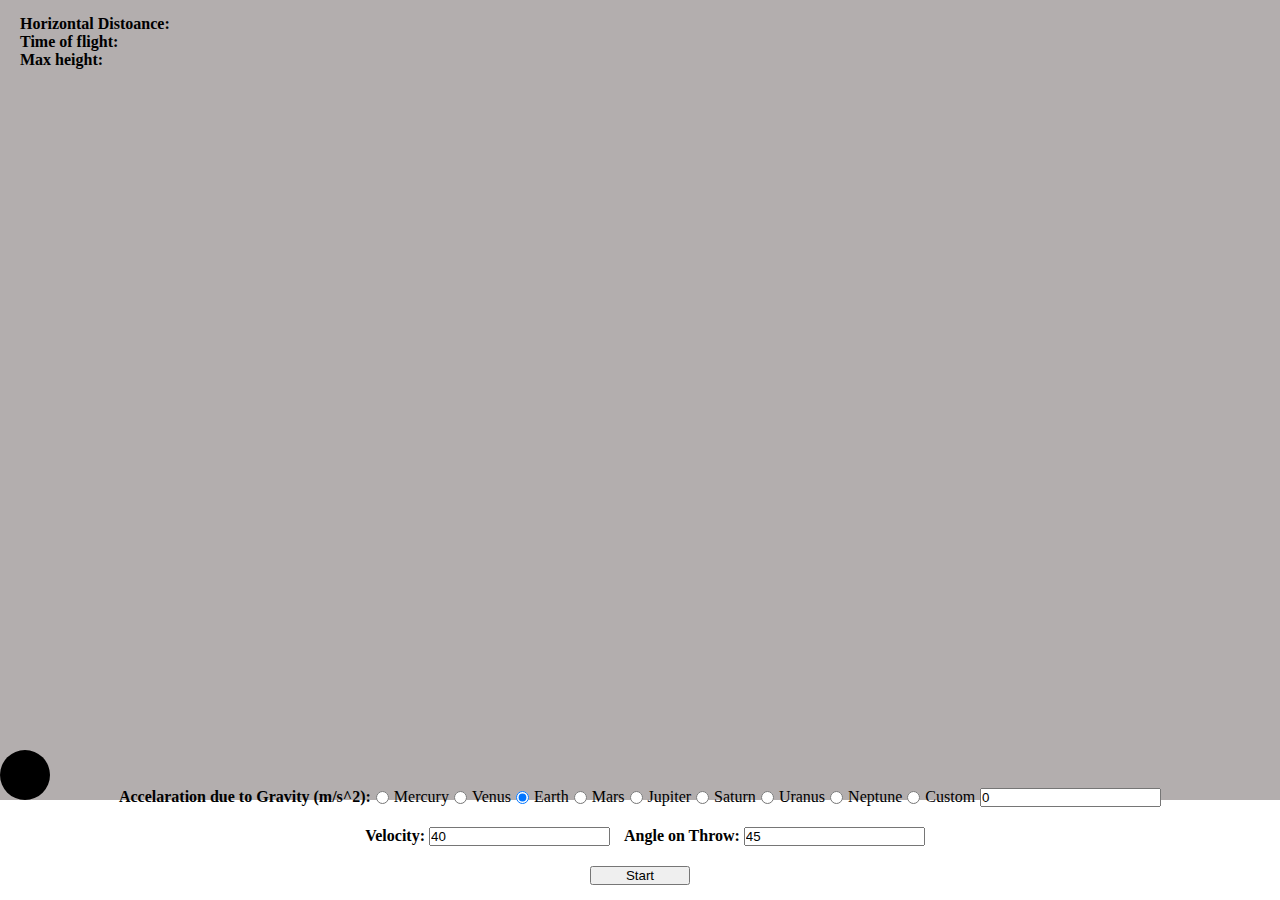
==== index.html @ daa07132 "index.html rename" ====
<!DOCTYPE html>
<!-- saved from url=(0064)https://ecs-162-spring-2022.profamenta.repl.co/wiley/museum.html -->
<html lang="en">
  <head>
    <meta http-equiv="Content-Type" content="text/html; charset=UTF-8" />
    <title>Projectile Simulator</title>
    <meta name="viewport" content="width=device-width, initial-scale=1.0" />
    <link rel="resetcss" type="text/css" href="reset.css" />
    <link rel="stylesheet" type="text/css" href="styles.css" />
    <style type="text/css">
      @import url("https://fonts.googleapis.com/css2?family=Montserrat&display=swap");
      @font-face {
        font-family: Roboto;
        src: url("chrome-extension://mcgbeeipkmelnpldkobichboakdfaeon/css/Roboto-Regular.ttf");
      }
    </style>
    <script src="simulator.js"></script>
  </head>

  <body>
    <div class="sim-area">
      <div class="stats-div">
        <h4 class="stats" id="r">Horizontal Distoance:</h4>
        <h4 class="stats" id="t">Time of flight:</h4>
        <h4 class="stats" id="h">Max height:</h4>
      </div>
      <div id="dot"></div>
    </div>
    <div class="information">
      <div class="radio-gravity">
        <h4>Accelaration due to Gravity (m/s^2):</h4>
        <input type="radio" name="gravity" value="3.59" />Mercury
        <input type="radio" name="gravity" value="8.87" />Venus
        <input type="radio" name="gravity" value="9.81" checked />Earth
        <input type="radio" name="gravity" value="3.77" />Mars
        <input type="radio" name="gravity" value="25.95" />Jupiter
        <input type="radio" name="gravity" value="11.08" />Saturn
        <input type="radio" name="gravity" value="10.67" />Uranus
        <input type="radio" name="gravity" value="14.07" />Neptune
        <input type="radio" name="gravity" value="-1" />Custom
        <input type="number" id="custom" value="0" />
      </div>
      <div>
        <h4 class="label">Velocity:</h4>
        <input type="number" id="vel" value="40" />
        <h4 class="label">Angle on Throw:</h4>
        <input type="number" id="deg" value="45" />
      </div>
      <button class="submit" onclick="getInfo()">Start</button>
    </div>
  </body>
</html>
---- styles.css ----
*, html{
    margin: 0;
    padding: 0;
    box-sizing: border-box;
  }

.information {
    position: absolute;
    bottom: 0;
    width: 100%;
    margin-bottom: 15px;
    display: flex;
    justify-content: center;
    flex-direction: column;
    align-items: center;
    gap: 20px;
}

.radio-gravity{
    display: flex;
    gap: 5px;
    justify-content: center;
}

.submit{
    display: inline-block;
    width: 100px;
}

#dot {
    height: 50px;
    width: 50px;
    background-color: rgb(0, 0, 0);
    border-radius: 50%;
    display: inline-block;
    position: absolute;
    bottom: 0px;
  }

  .sim-area {
    width: 100%;
    height: 800px;
    position: relative;
    background: rgb(179, 174, 174);
  }

  .label {
    display: inline;
    margin-left: 10px;
  }

  .stats {
    position: relative;
  }

  .stats-div{
    padding-top: 15px;
    padding-left: 20px;
  }
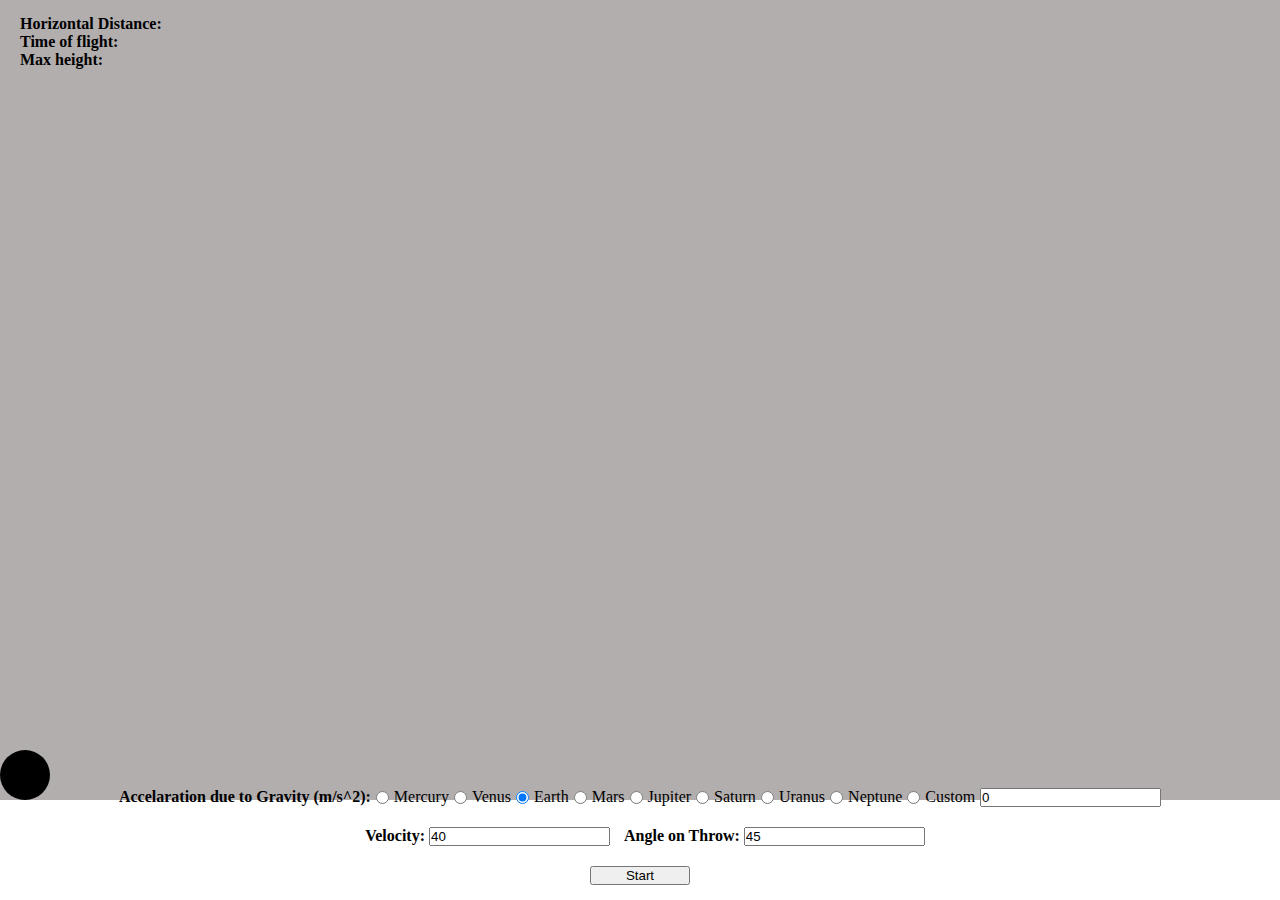
==== commit 50098e25: "speeling errors" ====
--- a/index.html
+++ b/index.html
@@ -1,5 +1,4 @@
 <!DOCTYPE html>
-<!-- saved from url=(0064)https://ecs-162-spring-2022.profamenta.repl.co/wiley/museum.html -->
 <html lang="en">
   <head>
     <meta http-equiv="Content-Type" content="text/html; charset=UTF-8" />
@@ -7,20 +6,13 @@
     <meta name="viewport" content="width=device-width, initial-scale=1.0" />
     <link rel="resetcss" type="text/css" href="reset.css" />
     <link rel="stylesheet" type="text/css" href="styles.css" />
-    <style type="text/css">
-      @import url("https://fonts.googleapis.com/css2?family=Montserrat&display=swap");
-      @font-face {
-        font-family: Roboto;
-        src: url("chrome-extension://mcgbeeipkmelnpldkobichboakdfaeon/css/Roboto-Regular.ttf");
-      }
-    </style>
     <script src="simulator.js"></script>
   </head>
 
   <body>
     <div class="sim-area">
       <div class="stats-div">
-        <h4 class="stats" id="r">Horizontal Distoance:</h4>
+        <h4 class="stats" id="r">Horizontal Distance:</h4>
         <h4 class="stats" id="t">Time of flight:</h4>
         <h4 class="stats" id="h">Max height:</h4>
       </div>
--- a/styles.css
+++ b/styles.css
@@ -1,3 +1,4 @@
+
 *, html{
     margin: 0;
     padding: 0;
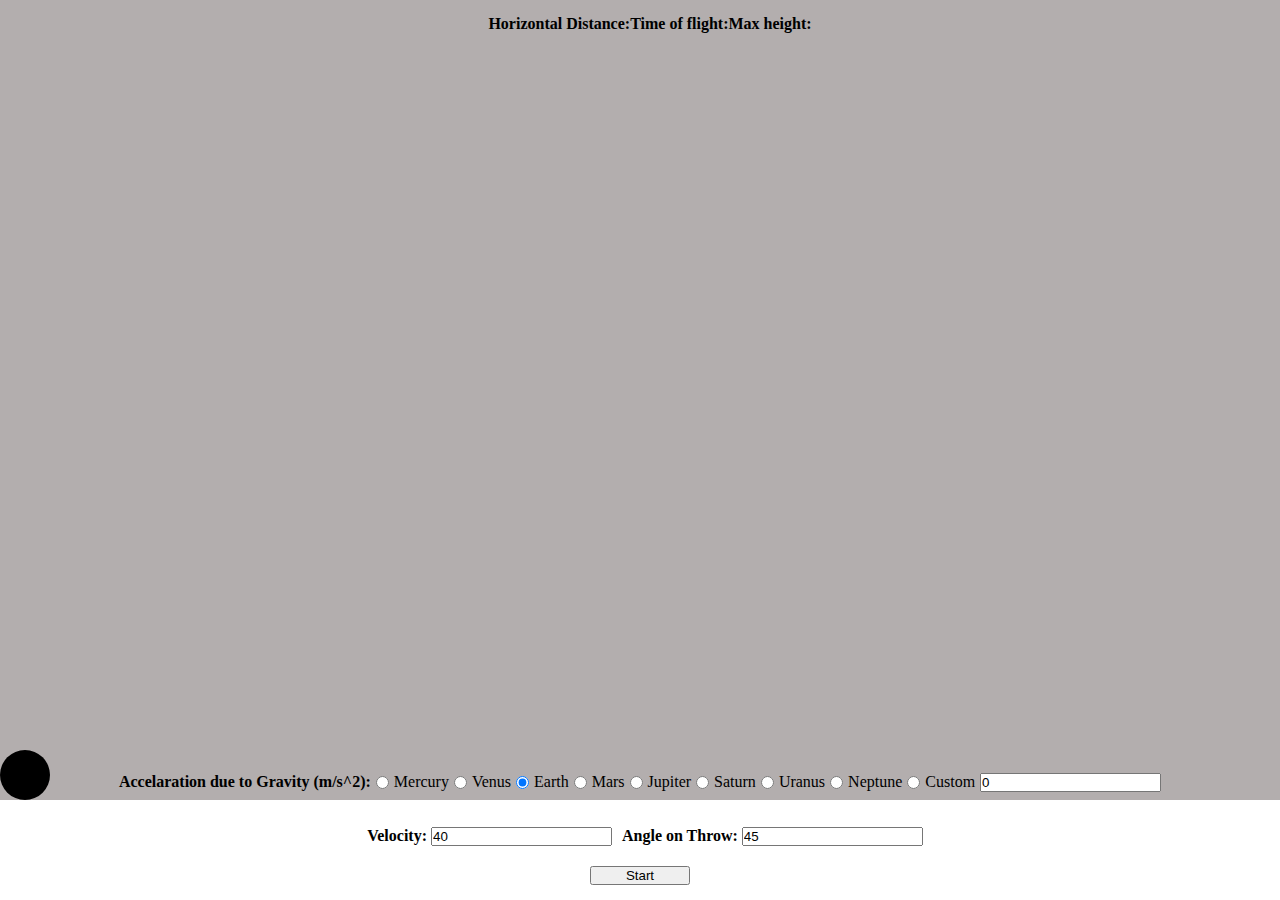
==== commit 6327f180: "responsiveness added" ====
--- a/index.html
+++ b/index.html
@@ -32,11 +32,15 @@
         <input type="radio" name="gravity" value="-1" />Custom
         <input type="number" id="custom" value="0" />
       </div>
-      <div>
-        <h4 class="label">Velocity:</h4>
-        <input type="number" id="vel" value="40" />
-        <h4 class="label">Angle on Throw:</h4>
-        <input type="number" id="deg" value="45" />
+      <div class="vel-grav-div">
+        <div>
+          <h4 class="label">Velocity:</h4>
+          <input type="number" id="vel" value="40" />
+        </div>
+        <div>
+          <h4 class="label">Angle on Throw:</h4>
+          <input type="number" id="deg" value="45" />
+        </div>
       </div>
       <button class="submit" onclick="getInfo()">Start</button>
     </div>
--- a/styles.css
+++ b/styles.css
@@ -14,11 +14,14 @@
     justify-content: center;
     flex-direction: column;
     align-items: center;
+    flex-wrap: wrap;
     gap: 20px;
 }
 
 .radio-gravity{
     display: flex;
+    flex-wrap: wrap;
+
     gap: 5px;
     justify-content: center;
 }
@@ -57,4 +60,16 @@
   .stats-div{
     padding-top: 15px;
     padding-left: 20px;
+    display: flex;
+    flex-direction: row;
+    flex-wrap: wrap;
+    justify-content: center;
+  }
+
+  .vel-grav-div{
+    padding-top: 15px;
+    display: flex;
+    flex-direction: row;
+    flex-wrap: wrap;
+    justify-content: center;
   }